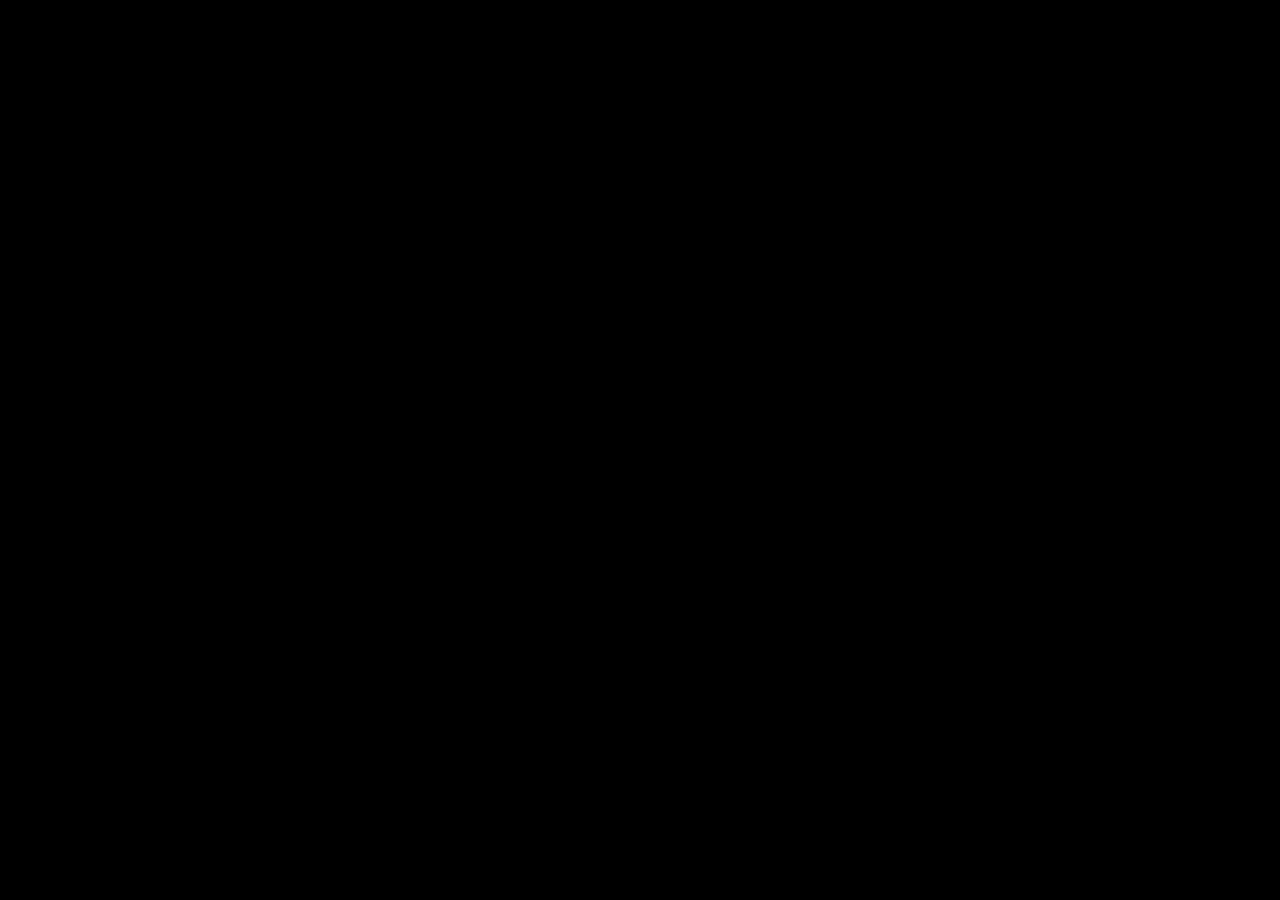
==== index.html @ 27a276b0 "colores" ====
<!DOCTYPE html>
<html lang="en">
<head>
    <meta charset="UTF-8">
    <meta name="viewport" content="width=device-width, initial-scale=1.0">
    <link rel="stylesheet" href="style.css">
    <title>Lista Colores</title>
</head>
<body>
    <h1>COLORES EXADECIMALES</h1>
</body>
</html>
---- style.css ----
*{
max-width: none;
}

body{
    background: #000;
}
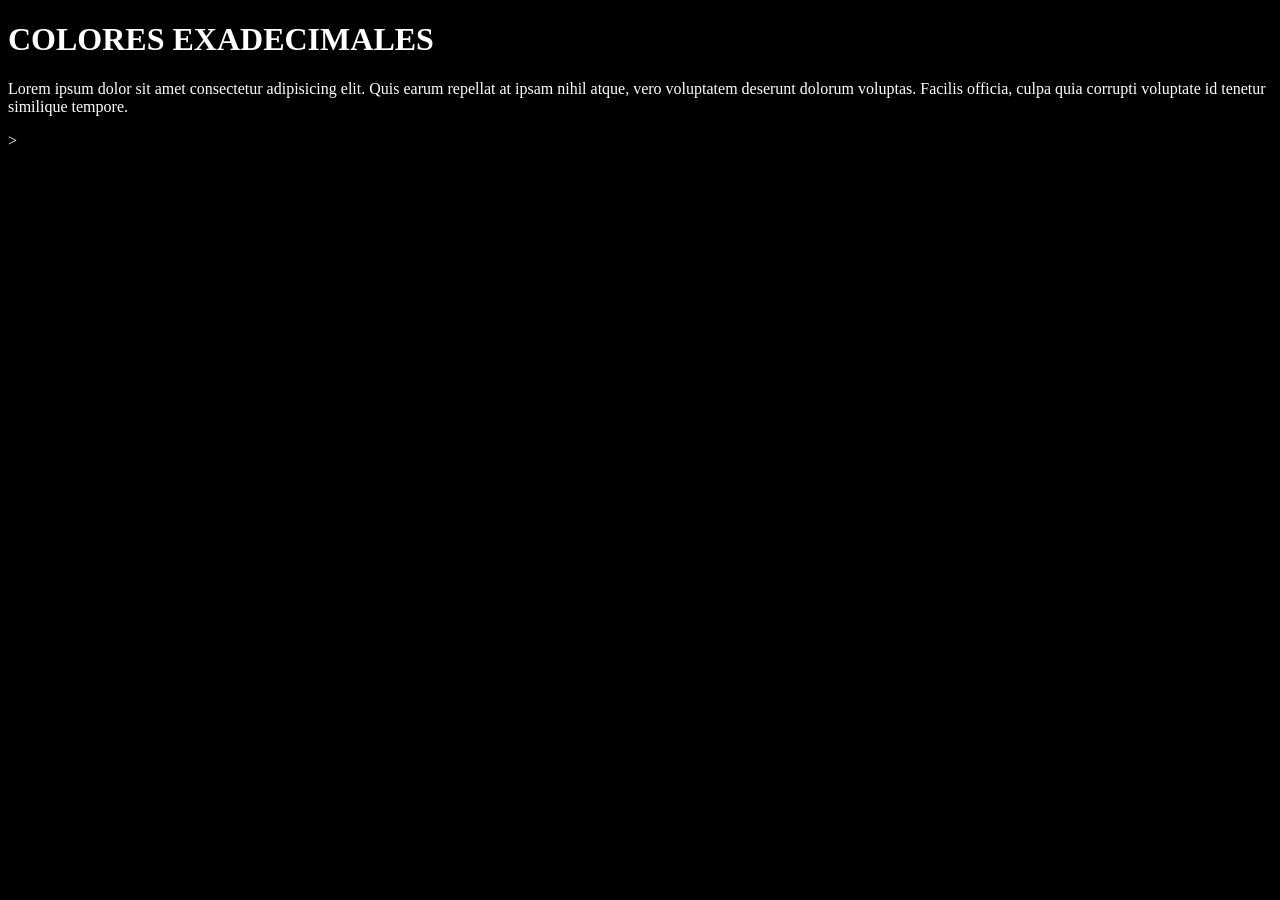
==== commit 80ac9526: "colores" ====
--- a/index.html
+++ b/index.html
@@ -1,5 +1,5 @@
 <!DOCTYPE html>
-<html lang="en">
+<html lang="es">
 <head>
     <meta charset="UTF-8">
     <meta name="viewport" content="width=device-width, initial-scale=1.0">
@@ -8,5 +8,10 @@
 </head>
 <body>
     <h1>COLORES EXADECIMALES</h1>
+
+    <p>Lorem ipsum dolor sit amet consectetur adipisicing elit. 
+    Quis earum repellat at ipsam nihil atque, vero voluptatem 
+    deserunt dolorum voluptas. Facilis officia, culpa quia corrupti voluptate id tenetur similique tempore.</p>>
+
 </body>
 </html>
--- a/style.css
+++ b/style.css
@@ -3,5 +3,6 @@
 }
 
 body{
-    background: #000;
+    background-color: #000;
+    color: #ffff
 }
